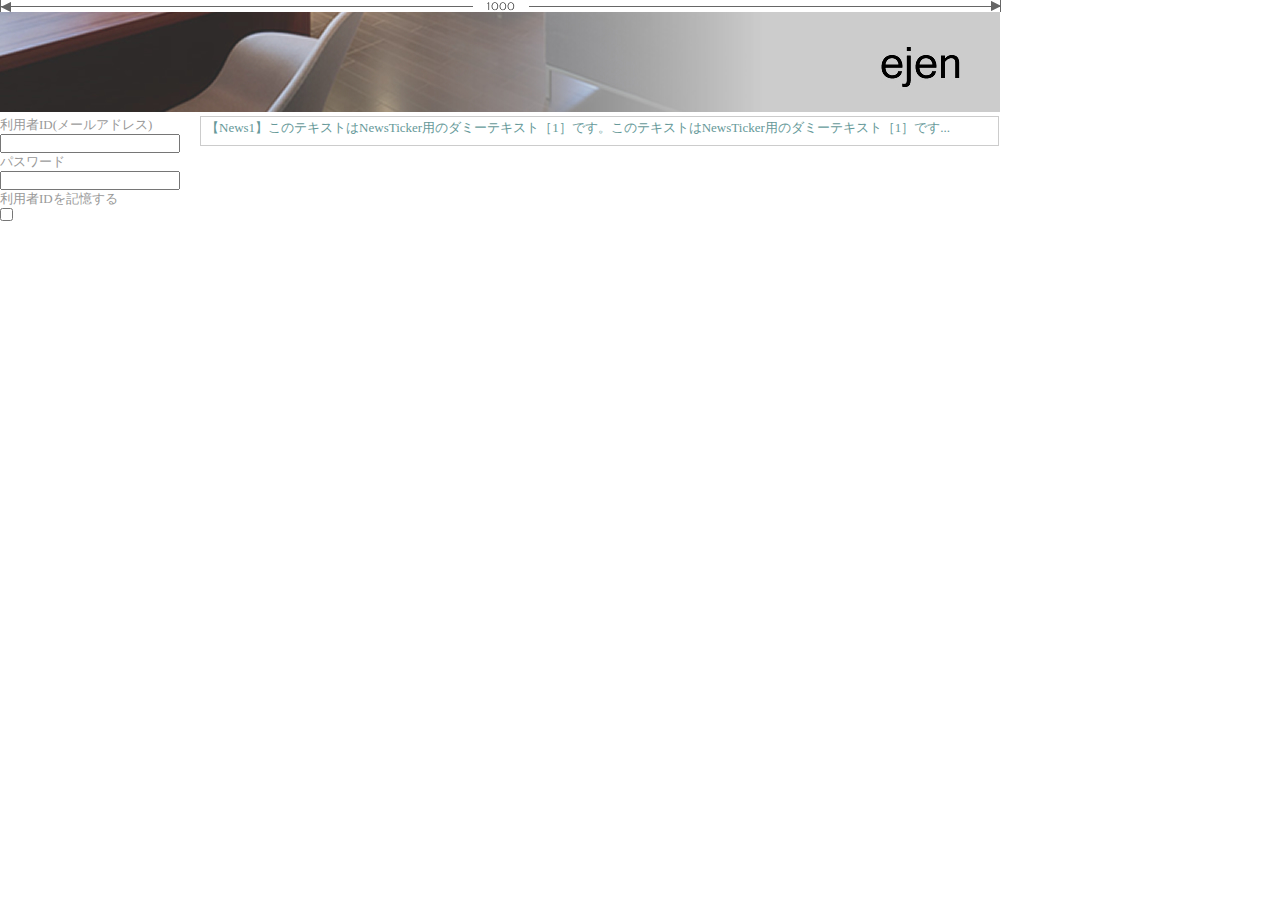
==== site/admin.html @ 128f6ccd "Assets now : )" ====
<!DOCTYPE html PUBLIC "-//W3C//DTD XHTML 1.0 Transitional//EN" "http://www.w3.org/TR/xhtml1/DTD/xhtml1-transitional.dtd">
<html xmlns="http://www.w3.org/1999/xhtml">

<!-- HEAD START -->
<head>
<meta http-equiv="Content-Type" content="text/html; charset=utf-8" />
<meta http-equiv="Content-Style-Type" content="text/css">
<!-- CSS AREA -->
<link href="css/import.css" rel="stylesheet" type="text/css" media="screen,projection" />
<link href="css/ticker.css" rel="stylesheet" type="text/css" media="screen,projection" />

<!-- Javascript AREA -->
<script type="text/javascript" src="scripts/jquery.js"></script>
<script type="text/javascript" src="scripts/jquery.easing.1.3.js"></script>
<script type="text/javascript" src="scripts/ticker.js"></script>

<title>WebSite Title</title>
</head>
<!-- HEAD END -->

<!-- BODY START -->
<body>
<div id="wrap">
<img src="img/width_1000.jpg" width="1001" height="12" alt="width:1000" />
<br />
<img src="img/title.jpg" width="1000" height="100" alt="title" />


<!-- Contents AREA -->
<div id="content">
    <!-- Side Menu AREA -->
    <div id="side-menu">
        <!-- 施設登録 -->
        <a class="new-institution" href="new_institution.php"></a>
        <!--利用者登録-->
        <a class="new-user" href="new_user.php" ></a>
        <!--ログイン-->
        <div id="login-box">
            <h1 class="head"></h1>
            <div id="login-box-body">
            <form action="action" method="post" name="frm_login">
            <p>利用者ID(メールアドレス)</p><input class="text"  name="username" type="text" size="20" maxlength="50"><BR>
            <p>パスワード</p><input class="text" name="password" type="password" size="20" maxlength="20"><BR>
            <p>利用者IDを記憶する</p><input name="memorable" type="checkbox" value="">
            <a href="javascript:void(0);" class="btn-login"></a>
            </form>
            </div>
            <h1 class="foot"></h1>
        </div>
    </div>
    <!-- main body AREA -->
    <div id ="main-body">
    
        <!-- Ticker AREA -->
        <div class="ticker" rel="roll">
        <ul>
        <li><a href="#1">【News1】このテキストはNewsTicker用のダミーテキスト［1］です。このテキストはNewsTicker用のダミーテキスト［1］です。</a></li>
        <li><a href="#2">【News2】このテキストはNewsTicker用のダミーテキスト［2］です。このテキストはNewsTicker用のダミーテキスト［2］です。</a></li>
        <li><a href="#3">【News3】このテキストはNewsTicker用のダミーテキスト［3］です。このテキストはNewsTicker用のダミーテキスト［3］です。</a></li>
        <li><a href="#4">【News4】このテキストはNewsTicker用のダミーテキスト［4］です。このテキストはNewsTicker用のダミーテキスト［4］です。</a></li>
        <li><a href="#5">【News5】このテキストはNewsTicker用のダミーテキスト［5］です。このテキストはNewsTicker用のダミーテキスト［5］です。</a></li>
        </ul>
        </div>
    </div>
</div>


</div>
</body>
<!-- BODY END -->

</html>
---- site/css/import.css ----
@charset="UTF-8";

/* CSS read */
@import "base.css";
/* */

/* Mid Pass Filter */
@media tty{
	i{ content:"\";/*" "*/"}} @import 'ie.css'; /*";}
}/* */
---- site/css/ticker.css ----
.ticker {
	margin: 2 auto;
	padding: 5px;
	width: 787px;
	text-align: left;
	border: #ccc 1px solid;
	position: relative;
	overflow: hidden;
	float:left;
}

.ticker ul {
	width: 100%;
	position: relative;
}

.ticker ul li {
	width: 100%;
	display: none;
}

/* =======================================
	ClearFixElements
======================================= */
.clearfix:after {
	content: ".";
	height: 0;
	clear: both;
	display: block;
	visibility: hidden;
}

.clearfix {
	display: inline-block;
	overflow: hidden;
}
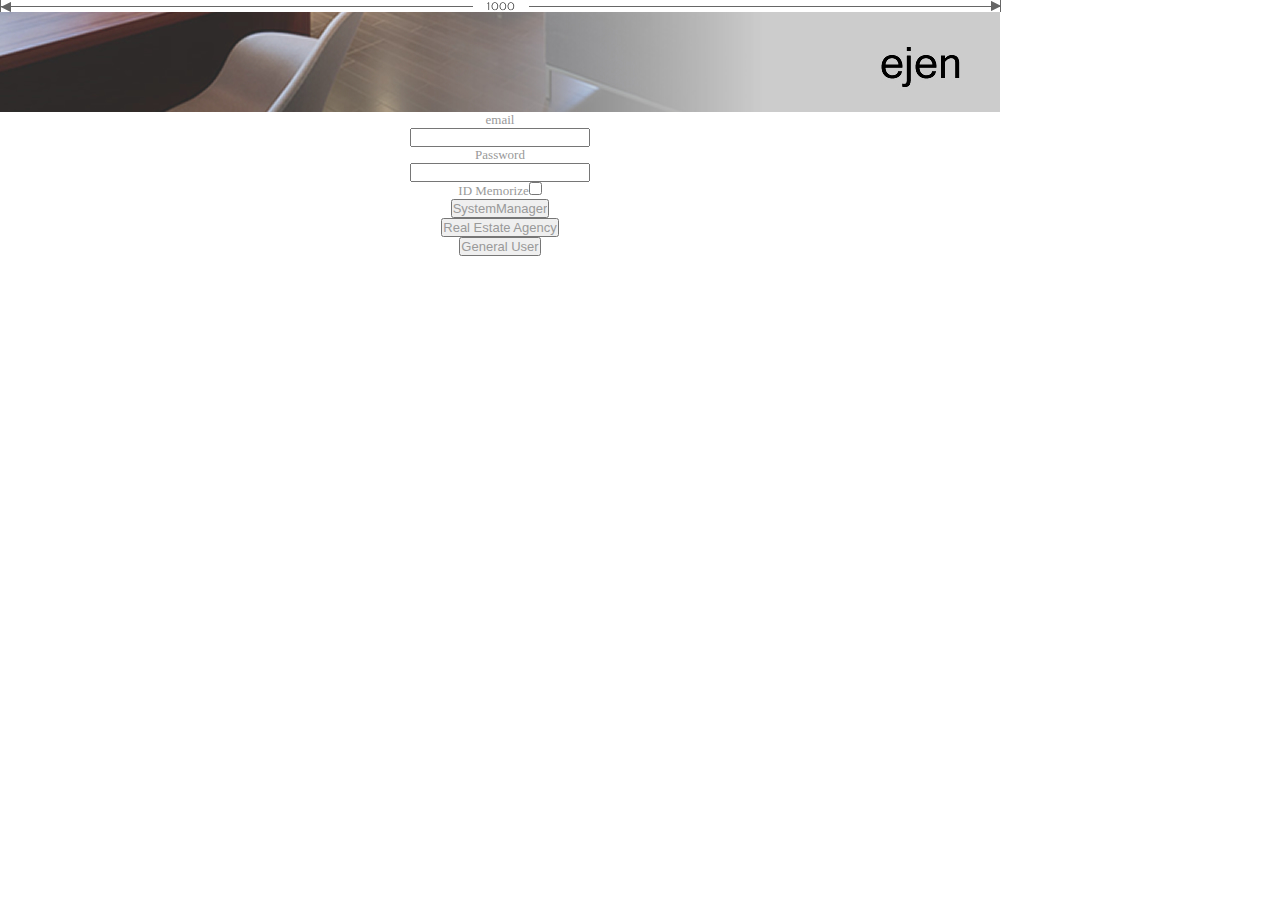
==== commit caa485d7: "Site UI Create. Admin menu......." ====
--- a/site/admin.html
+++ b/site/admin.html
@@ -1,72 +1,64 @@
-<!DOCTYPE html PUBLIC "-//W3C//DTD XHTML 1.0 Transitional//EN" "http://www.w3.org/TR/xhtml1/DTD/xhtml1-transitional.dtd">
-<html xmlns="http://www.w3.org/1999/xhtml">
-
-<!-- HEAD START -->
-<head>
-<meta http-equiv="Content-Type" content="text/html; charset=utf-8" />
-<meta http-equiv="Content-Style-Type" content="text/css">
-<!-- CSS AREA -->
-<link href="css/import.css" rel="stylesheet" type="text/css" media="screen,projection" />
-<link href="css/ticker.css" rel="stylesheet" type="text/css" media="screen,projection" />
-
-<!-- Javascript AREA -->
-<script type="text/javascript" src="scripts/jquery.js"></script>
-<script type="text/javascript" src="scripts/jquery.easing.1.3.js"></script>
-<script type="text/javascript" src="scripts/ticker.js"></script>
-
-<title>WebSite Title</title>
-</head>
-<!-- HEAD END -->
-
-<!-- BODY START -->
-<body>
-<div id="wrap">
-<img src="img/width_1000.jpg" width="1001" height="12" alt="width:1000" />
-<br />
-<img src="img/title.jpg" width="1000" height="100" alt="title" />
-
-
-<!-- Contents AREA -->
-<div id="content">
-    <!-- Side Menu AREA -->
-    <div id="side-menu">
-        <!-- 施設登録 -->
-        <a class="new-institution" href="new_institution.php"></a>
-        <!--利用者登録-->
-        <a class="new-user" href="new_user.php" ></a>
-        <!--ログイン-->
-        <div id="login-box">
-            <h1 class="head"></h1>
-            <div id="login-box-body">
-            <form action="action" method="post" name="frm_login">
-            <p>利用者ID(メールアドレス)</p><input class="text"  name="username" type="text" size="20" maxlength="50"><BR>
-            <p>パスワード</p><input class="text" name="password" type="password" size="20" maxlength="20"><BR>
-            <p>利用者IDを記憶する</p><input name="memorable" type="checkbox" value="">
-            <a href="javascript:void(0);" class="btn-login"></a>
-            </form>
-            </div>
-            <h1 class="foot"></h1>
-        </div>
-    </div>
-    <!-- main body AREA -->
-    <div id ="main-body">
-    
-        <!-- Ticker AREA -->
-        <div class="ticker" rel="roll">
-        <ul>
-        <li><a href="#1">【News1】このテキストはNewsTicker用のダミーテキスト［1］です。このテキストはNewsTicker用のダミーテキスト［1］です。</a></li>
-        <li><a href="#2">【News2】このテキストはNewsTicker用のダミーテキスト［2］です。このテキストはNewsTicker用のダミーテキスト［2］です。</a></li>
-        <li><a href="#3">【News3】このテキストはNewsTicker用のダミーテキスト［3］です。このテキストはNewsTicker用のダミーテキスト［3］です。</a></li>
-        <li><a href="#4">【News4】このテキストはNewsTicker用のダミーテキスト［4］です。このテキストはNewsTicker用のダミーテキスト［4］です。</a></li>
-        <li><a href="#5">【News5】このテキストはNewsTicker用のダミーテキスト［5］です。このテキストはNewsTicker用のダミーテキスト［5］です。</a></li>
-        </ul>
-        </div>
-    </div>
-</div>
-
-
-</div>
-</body>
-<!-- BODY END -->
-
-</html>
+<!DOCTYPE html PUBLIC "-//W3C//DTD XHTML 1.0 Transitional//EN" "http://www.w3.org/TR/xhtml1/DTD/xhtml1-transitional.dtd">
+<html xmlns="http://www.w3.org/1999/xhtml">
+
+<!-- HEAD START -->
+<head>
+<meta http-equiv="Content-Type" content="text/html; charset=utf-8" />
+<meta http-equiv="Content-Style-Type" content="text/css">
+<!-- CSS AREA -->
+<link href="css/import.css" rel="stylesheet" type="text/css" media="screen,projection" />
+<link href="css/ticker.css" rel="stylesheet" type="text/css" media="screen,projection" />
+
+<!-- Javascript AREA -->
+<script type="text/javascript" src="scripts/jquery.js"></script>
+<script type="text/javascript" src="scripts/jquery.easing.1.3.js"></script>
+<script type="text/javascript" src="scripts/ticker.js"></script>
+
+<title>WebSite Title</title>
+</head>
+<!-- HEAD END -->
+
+<!-- BODY START -->
+<body>
+<div id="wrap">
+<img src="img/width_1000.jpg" width="1001" height="12" alt="width:1000" />
+<br />
+<img src="img/title.jpg" width="1000" height="100" alt="title" />
+
+
+    <!-- Contents AREA -->
+    <div id="content">
+    
+            <!-- Login form -->
+            <div id="login-box">
+                <h1 class="head"></h1>
+                <div id="login-box-body">
+                
+                <center>
+                <form action="SystemManagerMenu.htm" >
+                <p>email</p><input class="text"  name="email" type="text" size="20" maxlength="50"><BR>
+                <p>Password</p><input class="text" name="password" type="password" size="20" maxlength="20"><BR>
+                <p>ID Memorize<input name="memorable" type="checkbox" value=""></p>
+                <input name="" type="submit" value="SystemManager" />
+                </form>
+                
+                <form action="AgencyMenu.htm" method="get">
+                <input name="" type="submit" value="Real Estate Agency" />
+                </form>
+                
+                <form action="GeneralUserMenu.htm" method="get">
+                <input name="" type="submit" value="General User" />
+                </form>
+                
+                </center>
+                </div>
+            </div>
+        </div>
+    </div>
+
+
+</div>
+</body>
+<!-- BODY END -->
+
+</html>
